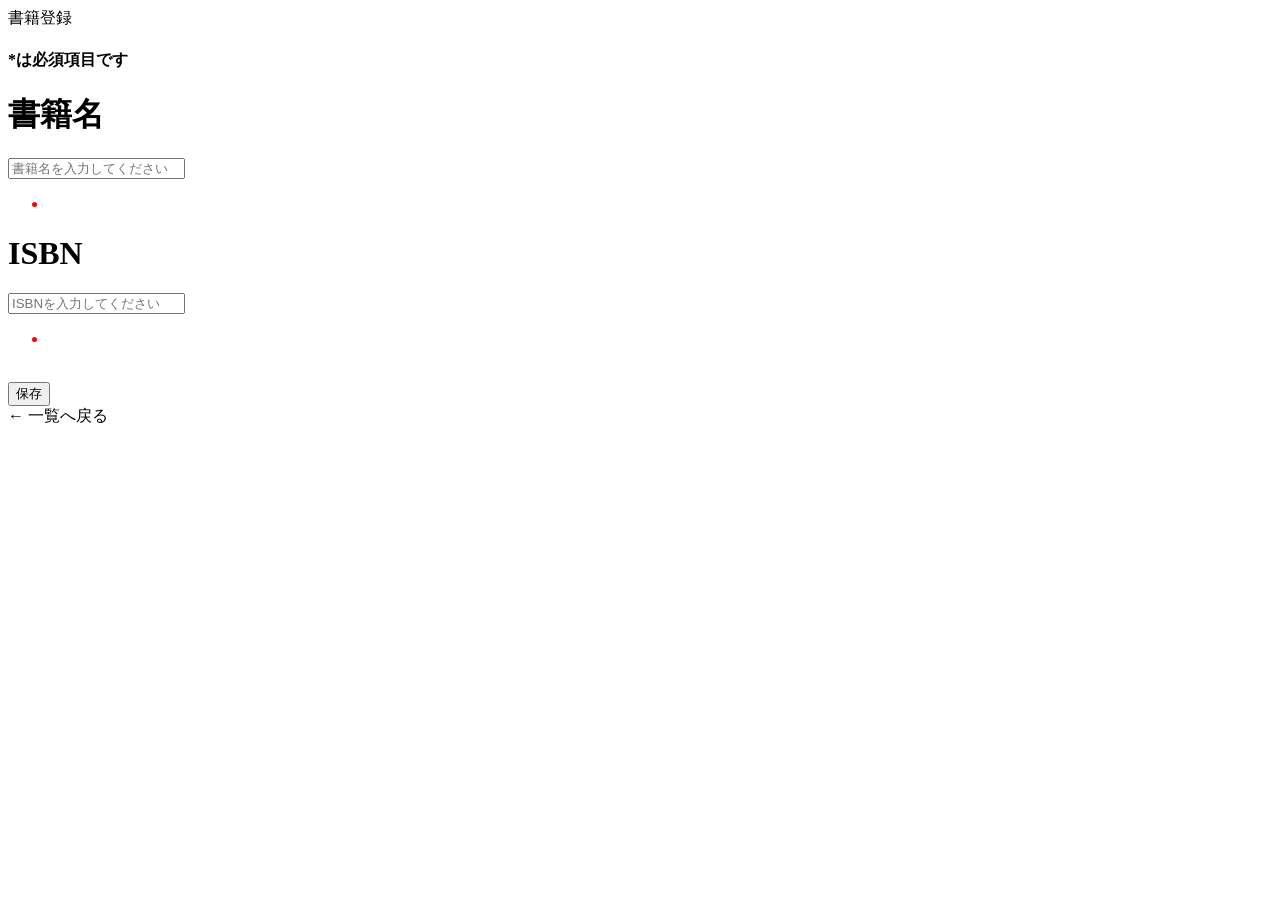
==== src/main/resources/templates/book/add.html @ e4505479 "Merge pull request #2 from shotaishibashimt/feature/book_register 千原確認済み 千原がマージしました。" ====
<!DOCTYPE html>
<html lang="ja" xmlns:th="http://www.thymeleaf.org">

<head th:replace="~{common :: meta_header('書籍登録',~{::link},~{::script})}">
    <title th:text="${title}+' | MTLibrary'"></title>
    <link rel="stylesheet" th:href="@{/css/book/add.css}" />
    <script type="text/javascript" th:src="@{/js/book/add.js}"></script>
</head>

<body>
    <div class="contents">

        <div th:replace="~{common :: main_sidebar}"></div>
        <div class="main_contents">
            <div th:replace="~{common :: header}"></div>
            <div class="inner_contens">
                <div class="page_title">書籍登録</div>
                <div class="page_contents">
                    <form id="book_register_form" th:object="${bookMstDto}" th:action="@{/book/add}" method="post">
                        <h4>*は必須項目です</h4>
                        <h1>書籍名</h1>
                        <input type="text" name="title" placeholder="書籍名を入力してください" th:field="*{title}" />
                        <div th:if="${errTitleList}">
                            <ul>
                                <li th:each="msg :${errTitleList}" th:text="${msg}" style="color:red"></li>
                            </ul>
                        </div>

                        <h1>ISBN</h1>
                        <input type="text" name="isbn" placeholder="ISBNを入力してください" th:field="*{isbn}" />
                        <div th:if="${errIsbnList}">
                            <ul>
                                <li th:each="msg :${errIsbnList}" th:text="${msg}" style="color:red"></li>
                            </ul>
                        </div>
                        <br>
                        <button type="submit">保存</button>
                        <div class="mb30 flexarea">
                            <span>
                                <a th:href="@{/book/index}" class="link">← 一覧へ戻る</a>
                            </span>
                        </div>
                    </form>
                </div>
            </div>
        </div>
    </div>
    <div th:replace="~{common :: footer}"></div>
</body>
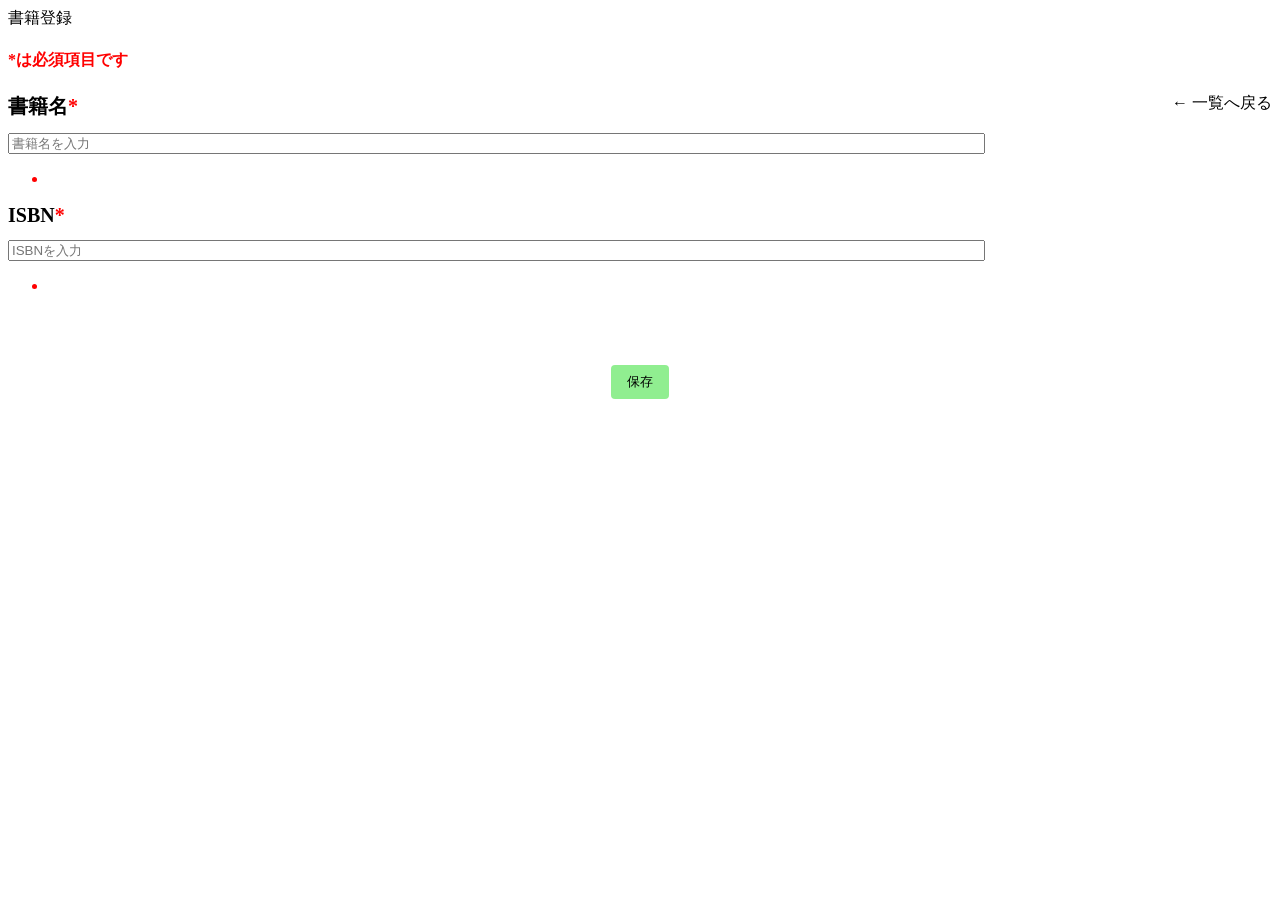
==== commit 64d3ca04: "書籍一覧画面の修正" ====
--- a/src/main/resources/templates/book/add.html
+++ b/src/main/resources/templates/book/add.html
@@ -17,28 +17,39 @@
                 <div class="page_title">書籍登録</div>
                 <div class="page_contents">
                     <form id="book_register_form" th:object="${bookMstDto}" th:action="@{/book/add}" method="post">
-                        <h4>*は必須項目です</h4>
-                        <h1>書籍名</h1>
-                        <input type="text" name="title" placeholder="書籍名を入力してください" th:field="*{title}" />
+                        <h4><span style="color: red;">*は必須項目です</span></h4>
+                        <span style="float: right;">
+                            <a th:href="@{/book/index}" class="link">← 一覧へ戻る</a>
+                        </span>
+                        <h1 style="font-size: 20px;">
+                            書籍名<span style="color: red;">*</span>
+                        </h1>
+                        <input type="text" name="title" placeholder="書籍名を入力" th:field="*{title}" size="120" />
                         <div th:if="${errTitleList}">
                             <ul>
                                 <li th:each="msg :${errTitleList}" th:text="${msg}" style="color:red"></li>
                             </ul>
                         </div>
 
-                        <h1>ISBN</h1>
-                        <input type="text" name="isbn" placeholder="ISBNを入力してください" th:field="*{isbn}" />
+                        <h1 style="font-size: 20px;">
+                            ISBN<span style="color: red;">*</span>
+                        </h1>
+                        <input type="text" name="isbn" placeholder="ISBNを入力" th:field="*{isbn}" size="120" />
                         <div th:if="${errIsbnList}">
                             <ul>
                                 <li th:each="msg :${errIsbnList}" th:text="${msg}" style="color:red"></li>
                             </ul>
                         </div>
                         <br>
-                        <button type="submit">保存</button>
+                        <br />
+                        <br />
+                        <div style="text-align: center;">
+                            <button type="submit"
+                                style="background-color: #90ee90; color: black; padding: 8px 16px; border: none; border-radius: 4px; cursor: pointer;">
+                                保存
+                            </button>
+                        </div>
                         <div class="mb30 flexarea">
-                            <span>
-                                <a th:href="@{/book/index}" class="link">← 一覧へ戻る</a>
-                            </span>
                         </div>
                     </form>
                 </div>
